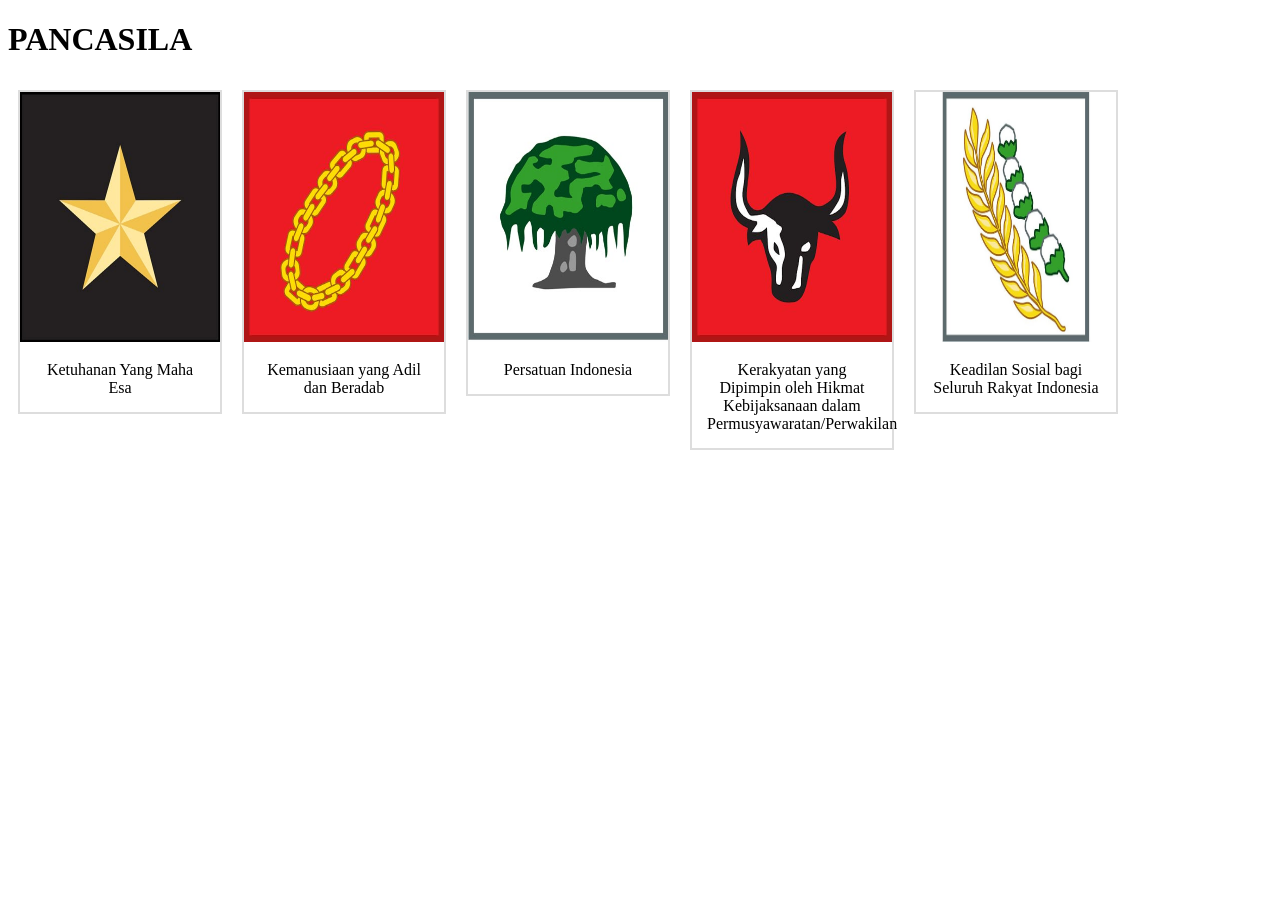
==== pancasila.html @ b1f2676e "first commit" ====
<!DOCTYPE html>
<html lang="en">
<head>
    <meta charset="UTF-8">
    <meta name="viewport" content="width=device-width, initial-scale=1.0">
    <title>Tugas pak faqih</title>
    <link rel="stylesheet" href="pancasila.css/style.css">
</head>
<body>
    <h1>PANCASILA</h1>
<div class="box">
<img src="pancasila.images/foto1.jpg" alt="Foto foto1" class="logo">
<div class="deskripsi">Ketuhanan Yang Maha Esa</div>
</div>
<div class="box">
<img src="pancasila.images/foto2.jpg" alt="Foto foto2" class="logo">
<div class="deskripsi">Kemanusiaan yang Adil dan Beradab</div>
</div>
<div class="box">
<img src="pancasila.images/foto3.jpg" alt="Foto foto3" class="logo">
<div class="deskripsi">Persatuan Indonesia</div>
</div>
<div class="box">
<img src="pancasila.images/foto4.jpg" alt="Foto foto4" class="logo">
<div class="deskripsi">Kerakyatan yang Dipimpin oleh Hikmat Kebijaksanaan dalam Permusyawaratan/Perwakilan</div>
</div>
<div class="box">
<img src="pancasila.images/foto5.jpg" alt="Foto foto5" class="logo">
<div class="deskripsi">Keadilan Sosial bagi Seluruh Rakyat Indonesia</div>
</div>
</body>
</html>
---- pancasila.css/style.css ----
div.box{
display:inline-block;
width:200px;
float:left;}
div.box {
    border: 2px solid #ddd;
    margin: 10px;
}
div.box img{
width:100%;
height: 250px;
}
div.box:hover{
border: 3px solid #000;
}
div.box div.deskripsi{

padding:15px;
text-align:center;
}
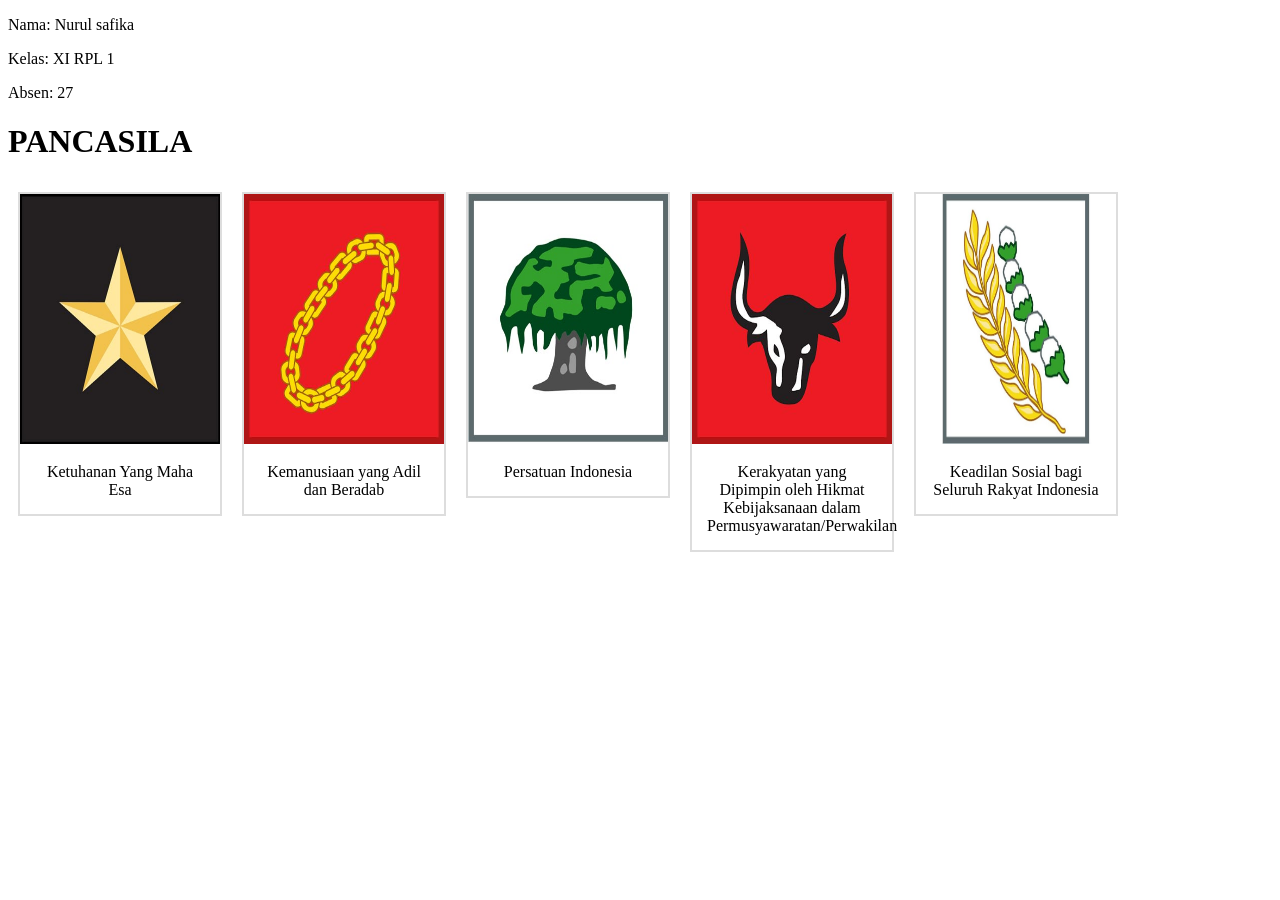
==== commit dd053b84: "Tambah identitas" ====
--- a/pancasila.html
+++ b/pancasila.html
@@ -7,6 +7,9 @@
     <link rel="stylesheet" href="pancasila.css/style.css">
 </head>
 <body>
+    <p>Nama: Nurul safika</p>
+<p>Kelas: XI RPL 1</p>
+<p>Absen: 27</p>
     <h1>PANCASILA</h1>
 <div class="box">
 <img src="pancasila.images/foto1.jpg" alt="Foto foto1" class="logo">
